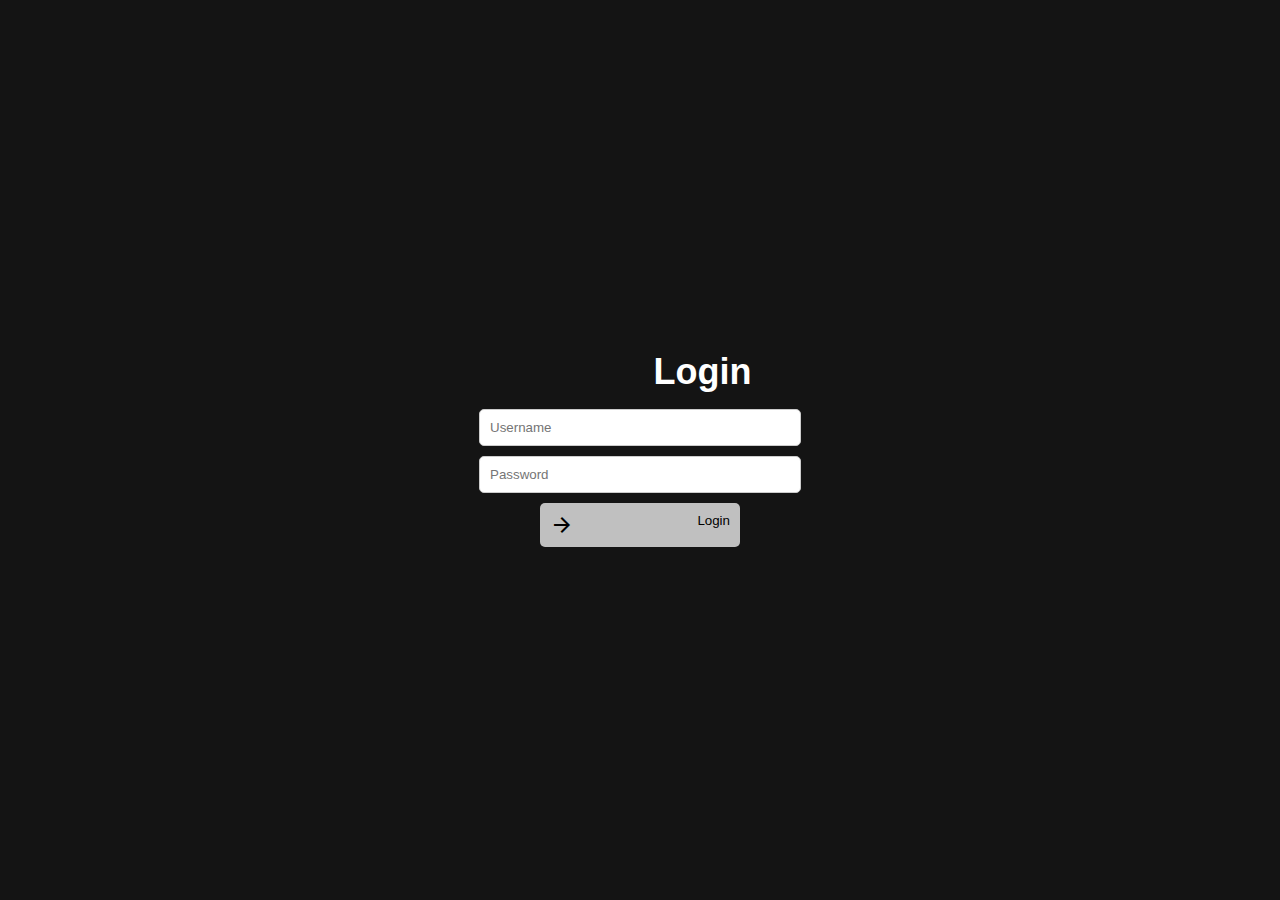
==== src/web_content/index.html @ 7eeba563 "#2: Add webpages to display connection of VPN" ====
<!DOCTYPE html>
<html lang="en">
<head>
    <meta charset="UTF-8">
    <meta name="viewport" content="width=device-width, initial-scale=1.0">
    <title>Login</title>
    <link rel="stylesheet" href="styles.css">
    <link rel="stylesheet" href="https://fonts.googleapis.com/icon?family=Material+Icons">
</head>
<body>
    <div class="container">
        <h1><i class="material-icons">login</i> Login</h1>
        <form id="loginForm">
            <input type="text" id="username" name="username" placeholder="Username" required>
            <input type="password" id="password" name="password" placeholder="Password" required>
            <button type="submit"><i class="material-icons">arrow_forward</i> Login</button>
            <p id="error-msg" class="error-message"></p>
        </form>
    </div>

    <script>
        document.getElementById("loginForm").addEventListener("submit", function(event) {
            event.preventDefault();

            var username = document.getElementById("username").value;
            var password = document.getElementById("password").value;

            if (username === "admin" && password === "@Madara@1") {
                window.location.href = "vpn_status.html";
            } else {
                document.getElementById("error-msg").innerText = "Invalid credentials. Please try again.";
            }
        });
    </script>
</body>
</html>
---- src/web_content/styles.css ----
body {
  font-family: Arial, sans-serif;
  text-align: center;
  background-color: #141414;
  color: #fff;
  margin: 0;
  padding: 0;
}

.container {
  display: flex;
  flex-direction: column;
  align-items: center;
  justify-content: center;
  height: 100vh;
}

h1 {
  font-size: 36px;
  margin-bottom: 16px;
  display: flex;
  align-items: center;
}

form {
  display: flex;
  flex-direction: column;
  align-items: center;
}

input[type="text"],
input[type="password"] {
  width: 300px;
  padding: 10px;
  margin-bottom: 10px;
  border: 1px solid #ccc;
  border-radius: 5px;
  outline: none;
}

button {
  width: 200px;
  padding: 10px;
  background-color: silver;
  color: #000;
  border: none;
  border-radius: 5px;
  cursor: pointer;
  outline: none;
  display: flex;
  justify-content: space-between;
}

button:hover {
  background-color: #c0c0c0;
}

.error-message {
  color: #ff0000;
  margin-top: 10px;
}

.material-icons {
  margin-right: 5px;
}
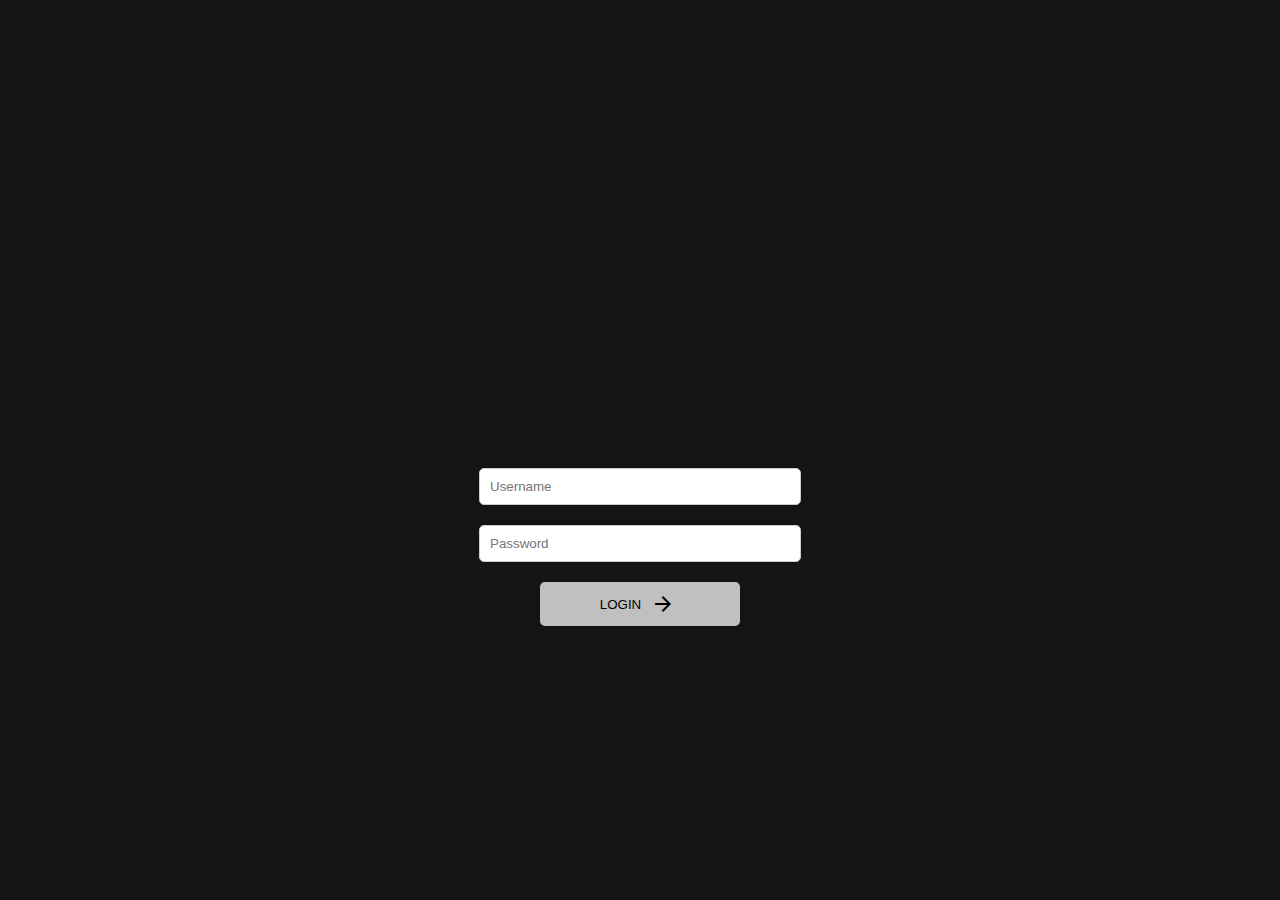
==== commit ec44b49a: "#7: Update new features" ====
--- a/src/web_content/index.html
+++ b/src/web_content/index.html
@@ -9,28 +9,23 @@
 </head>
 <body>
     <div class="container">
-        <h1><i class="material-icons">login</i> Login</h1>
+        <h1>
+            <i class="material-icons">login</i>
+        </h1>
         <form id="loginForm">
             <input type="text" id="username" name="username" placeholder="Username" required>
-            <input type="password" id="password" name="password" placeholder="Password" required>
-            <button type="submit"><i class="material-icons">arrow_forward</i> Login</button>
+            <div class="password-input-container">
+                <input type="password" id="password" name="password" placeholder="Password" required>
+            </div>
+            <button type="submit" id="loginButton">
+                <span>LOGIN</span>
+                <i class="material-icons">arrow_forward</i>
+            </button>
             <p id="error-msg" class="error-message"></p>
+            <div id="lock-icon-container"></div>
         </form>
     </div>
 
-    <script>
-        document.getElementById("loginForm").addEventListener("submit", function(event) {
-            event.preventDefault();
-
-            var username = document.getElementById("username").value;
-            var password = document.getElementById("password").value;
-
-            if (username === "admin" && password === "@Madara@1") {
-                window.location.href = "vpn_status.html";
-            } else {
-                document.getElementById("error-msg").innerText = "Invalid credentials. Please try again.";
-            }
-        });
-    </script>
+    <script src="script.js"></script>
 </body>
 </html>
--- a/src/web_content/styles.css
+++ b/src/web_content/styles.css
@@ -16,10 +16,13 @@
 }
 
 h1 {
-  font-size: 36px;
-  margin-bottom: 16px;
-  display: flex;
-  align-items: center;
+  font-size: 100px; /* Increase the font size */
+  margin-bottom: 0; /* Remove the bottom margin */
+}
+
+h1 i.material-icons {
+  margin-right: 20px; /* Add space between icon and input fields */
+  font-size: 120px;
 }
 
 form {
@@ -32,27 +35,38 @@
 input[type="password"] {
   width: 300px;
   padding: 10px;
-  margin-bottom: 10px;
+  margin: 10px 0; /* Add space above and below input fields */
   border: 1px solid #ccc;
   border-radius: 5px;
   outline: none;
 }
 
 button {
+  display: flex;
+  justify-content: center;
+  align-items: center;
   width: 200px;
   padding: 10px;
+  margin-top: 10px; /* Add space above the button */
   background-color: silver;
   color: #000;
   border: none;
   border-radius: 5px;
   cursor: pointer;
   outline: none;
-  display: flex;
-  justify-content: space-between;
+  transition: color 0.3s; /* Add transition effect for color change */
 }
 
 button:hover {
-  background-color: #c0c0c0;
+  color: #fff; /* Change text color to white on hover */
+}
+
+button span {
+  margin-right: 5px; /* Add space between text and icon */
+}
+
+.material-icons {
+  margin-left: 5px;
 }
 
 .error-message {
@@ -63,3 +77,29 @@
 .material-icons {
   margin-right: 5px;
 }
+
+.login-button.disabled {
+  background-color: #999; /* Change button color when disabled */
+  cursor: not-allowed; /* Change cursor style */
+  pointer-events: none; /* Disable pointer events */
+}
+
+.login-button.disabled span {
+  opacity: 0.5; /* Reduce opacity of text when button is disabled */
+}
+
+.login-button.disabled .material-icons {
+  opacity: 0.5; /* Reduce opacity of icon when button is disabled */
+}
+
+/* Existing CSS styles */
+
+.lock-icon {
+  font-size: 100px; /* Adjust the font size */
+  color: #ff0000; /* Color of the lock icon */
+}
+
+button:disabled {
+  opacity: 0.5; /* Reduce opacity when button is disabled */
+  cursor: not-allowed; /* Change cursor style */
+}